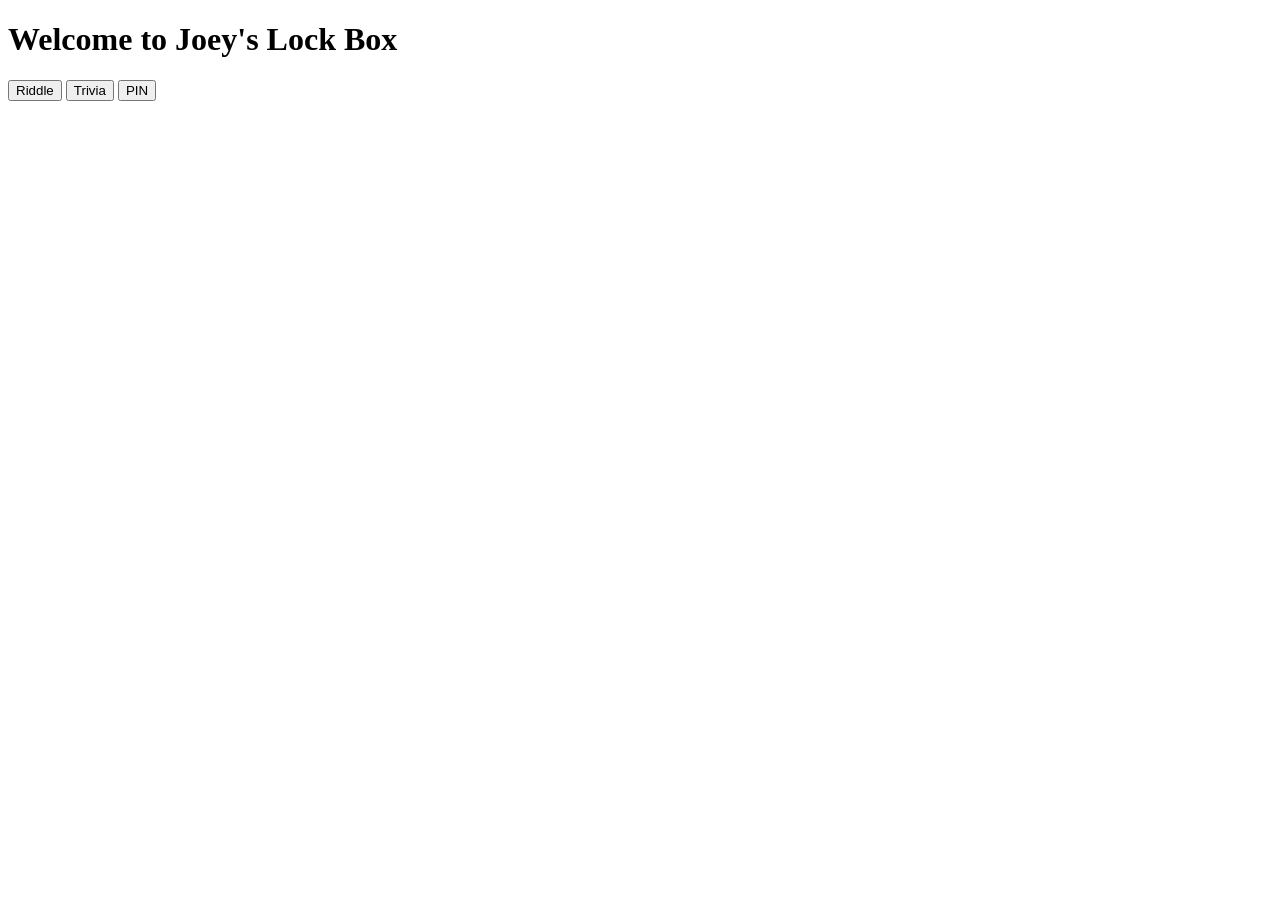
==== index.html @ 04ef44a6 "Create index.html" ====
<!DOCTYPE html>
<html>
<head>
  <title>Joey's Lock Box</title>
  <link rel="stylesheet" href="style.css">
</head>
<body>
  <div class="overlay">
    <h1>Welcome to Joey's Lock Box</h1>
    <div class="button-container">
      <button onclick="startRiddle()">Riddle</button>
      <button onclick="startTrivia()">Trivia</button>
      <button onclick="showPinPad()">PIN</button>
    </div>

    <div id="questionArea"></div>
    <div id="pinArea" style="display:none;">
      <div id="pinDisplay">____</div>
      <div class="pinpad">
        <button onclick="addDigit(1)">1</button>
        <button onclick="addDigit(2)">2</button>
        <button onclick="addDigit(3)">3</button><br>
        <button onclick="addDigit(4)">4</button>
        <button onclick="addDigit(5)">5</button>
        <button onclick="addDigit(6)">6</button><br>
        <button onclick="addDigit(7)">7</button>
        <button onclick="addDigit(8)">8</button>
        <button onclick="addDigit(9)">9</button><br>
        <button onclick="clearPin()">Clear</button>
        <button onclick="addDigit(0)">0</button>
        <button onclick="submitPin()">Enter</button>
      </div>
    </div>

    <div id="lockControls" style="display:none;">
      <h2>Control Lock</h2>
      <button onclick="sendSignal('lock')">Lock</button>
      <button onclick="sendSignal('unlock')">Unlock</button>
    </div>
  </div>
  <script src="script.js"></script>
</body>
</html>
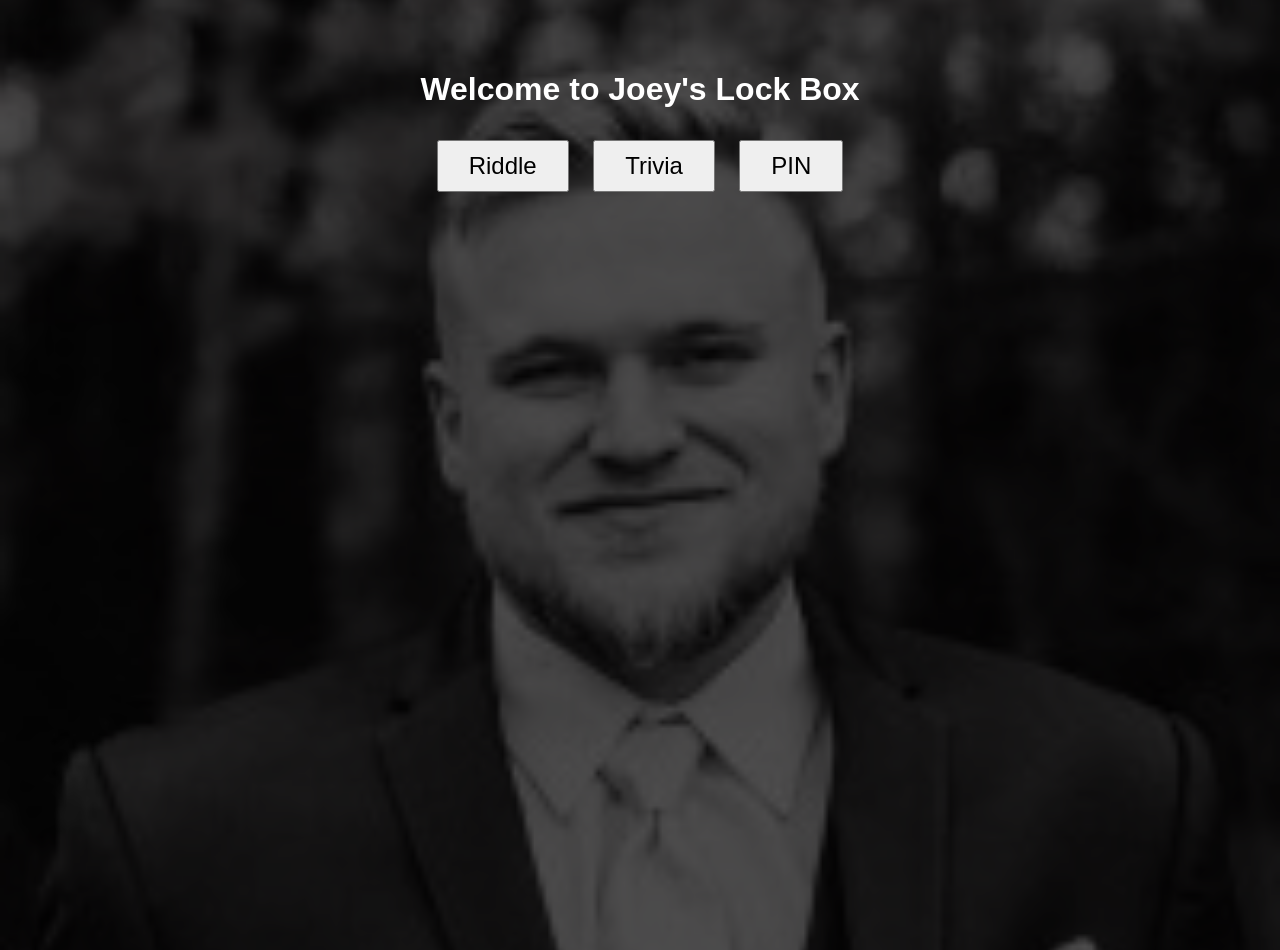
==== commit 487427b3: "Update index.html" ====
--- a/index.html
+++ b/index.html
@@ -14,6 +14,7 @@
     </div>
 
     <div id="questionArea"></div>
+
     <div id="pinArea" style="display:none;">
       <div id="pinDisplay">____</div>
       <div class="pinpad">
@@ -31,12 +32,6 @@
         <button onclick="submitPin()">Enter</button>
       </div>
     </div>
-
-    <div id="lockControls" style="display:none;">
-      <h2>Control Lock</h2>
-      <button onclick="sendSignal('lock')">Lock</button>
-      <button onclick="sendSignal('unlock')">Unlock</button>
-    </div>
   </div>
   <script src="script.js"></script>
 </body>
--- a/style.css
+++ b/style.css
@@ -0,0 +1,27 @@
+body {
+  margin: 0;
+  padding: 0;
+  background: url('bg.jpg') no-repeat center center fixed;
+  background-size: cover;
+  font-family: Arial, sans-serif;
+  color: white;
+}
+
+.overlay {
+  background-color: rgba(0, 0, 0, 0.6);
+  height: 100vh;
+  padding-top: 50px;
+  text-align: center;
+}
+
+.button-container button {
+  font-size: 24px;
+  margin: 10px;
+  padding: 10px 30px;
+}
+
+.pinpad button {
+  font-size: 20px;
+  margin: 5px;
+  padding: 10px 15px;
+}
